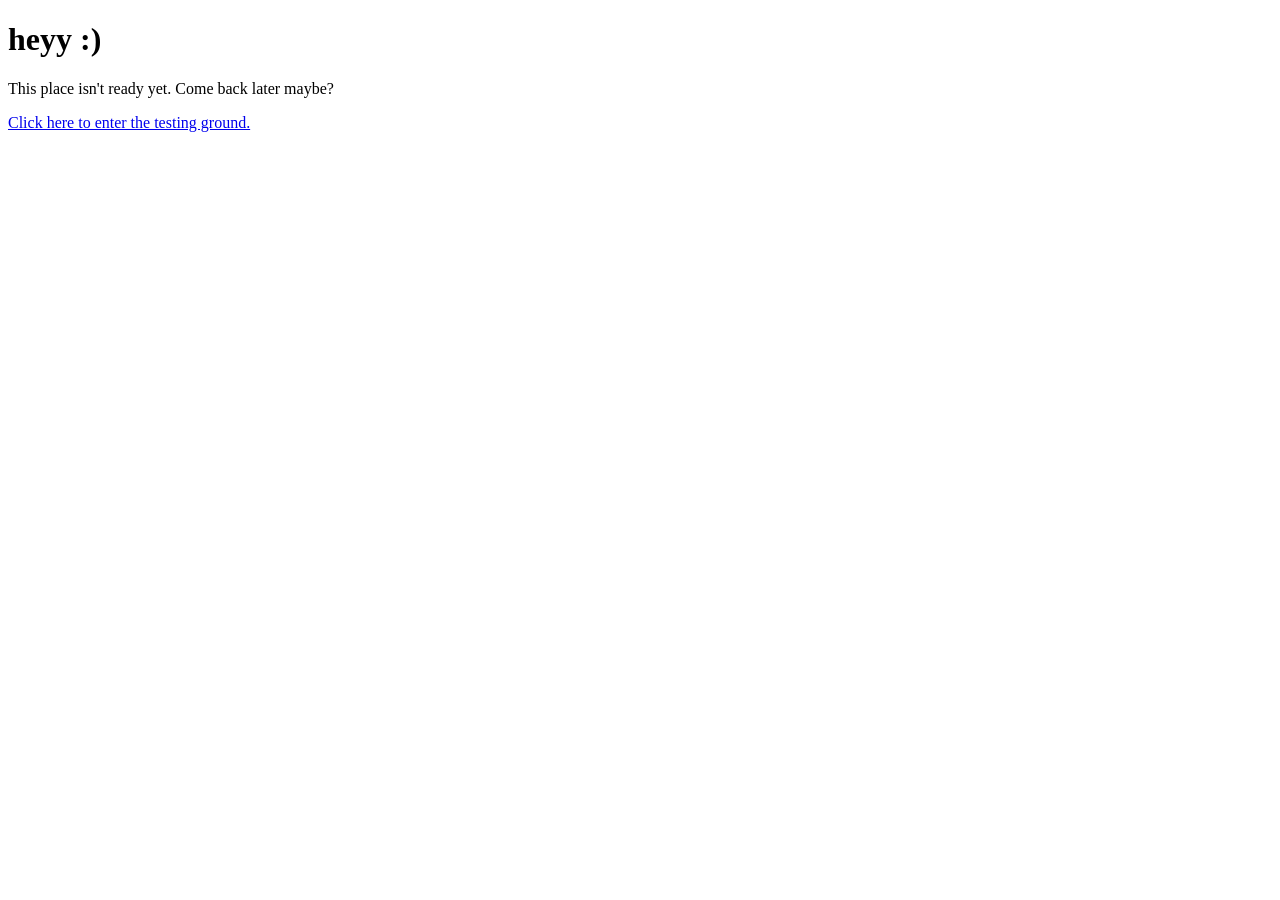
==== index.html @ f4e59d63 "initialization basic and intermediate tutorial pages" ====
<!DOCTYPE html>
<html>
<body>
	<h1>heyy :)</h1>
		<p>This place isn't ready yet. Come back later maybe?</p>
		<a href="htmlCssIntermediate.html">Click here to enter the testing ground.</a>
</body>
</html>
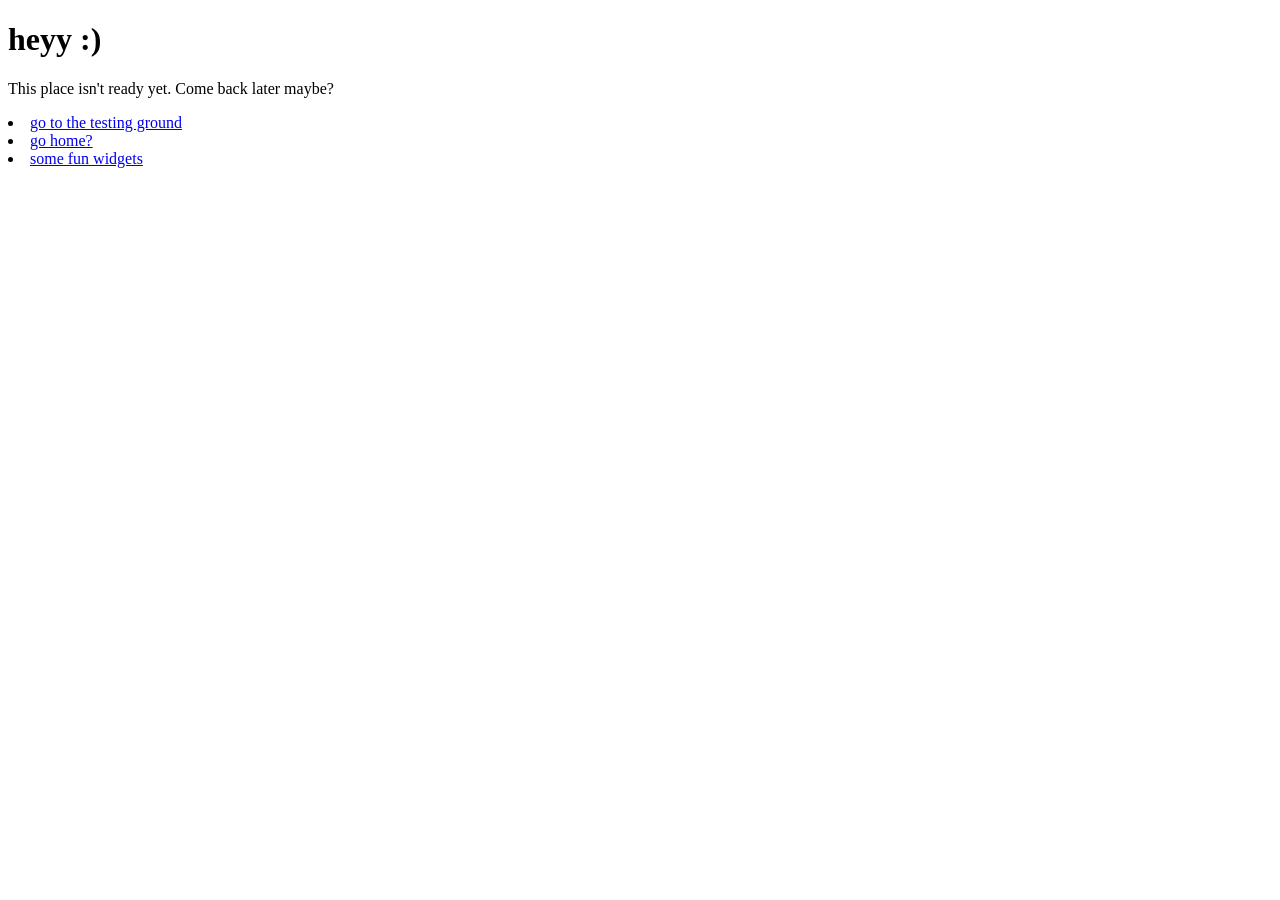
==== commit f88d873d: "fixing index" ====
--- a/index.html
+++ b/index.html
@@ -3,6 +3,8 @@
 <body>
 	<h1>heyy :)</h1>
 		<p>This place isn't ready yet. Come back later maybe?</p>
-		<a href="htmlCssIntermediate.html">Click here to enter the testing ground.</a>
+			<li><a href="htmlCssIntermediate.html">go to the testing ground</a></li>
+			<li><a href="home.html">go home?</a></li>
+			<li><a href="https://old.reddit.com/r/neocities/comments/1miter2/widgets_i_need_widgets/n766w1r/">some fun widgets</a></li>
 </body>
 </html>
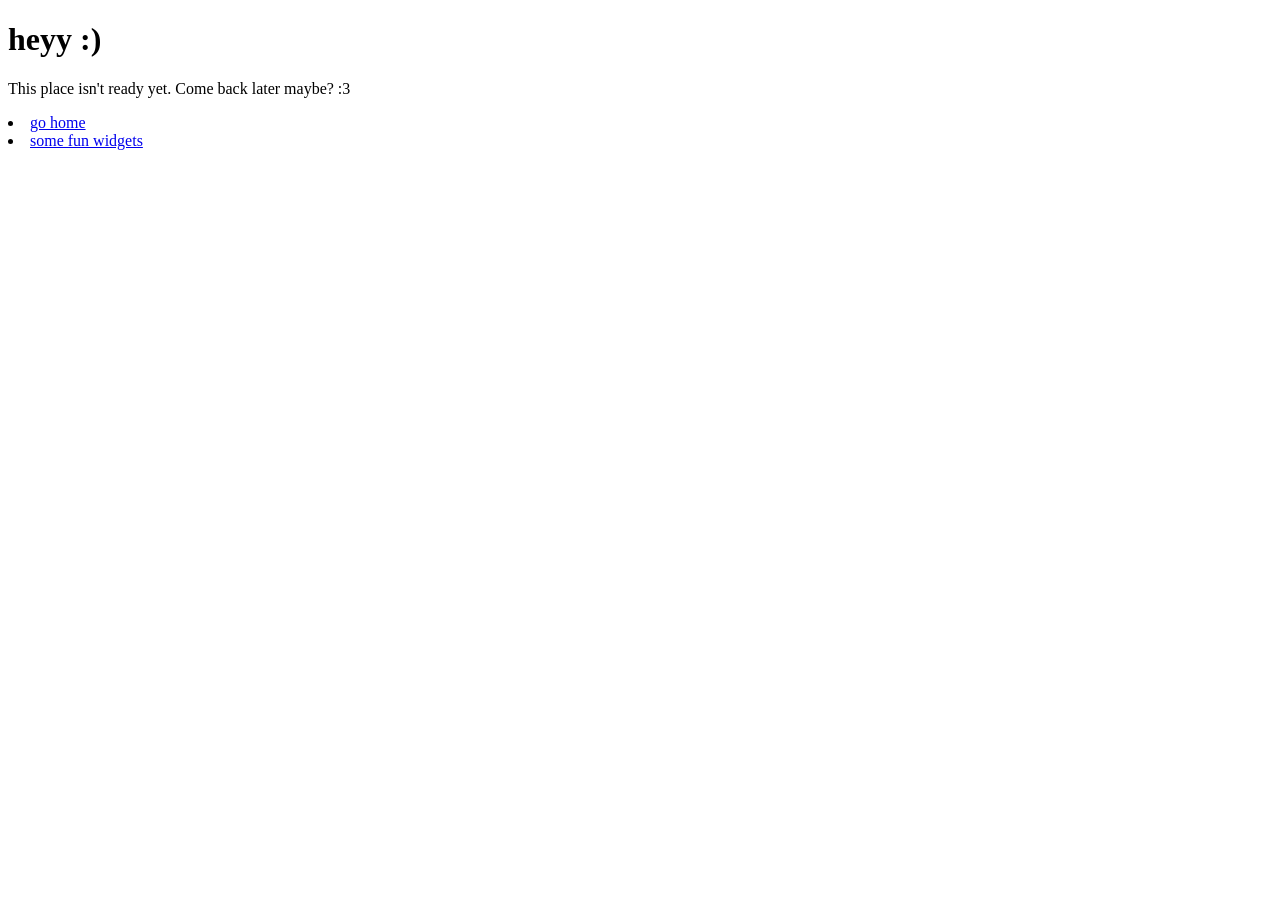
==== commit b93dabb7: "profile pictures to script profiles for what-is-this-place, formatting" ====
--- a/index.html
+++ b/index.html
@@ -2,9 +2,8 @@
 <html>
 <body>
 	<h1>heyy :)</h1>
-		<p>This place isn't ready yet. Come back later maybe?</p>
-			<li><a href="htmlCssIntermediate.html">go to the testing ground</a></li>
-			<li><a href="home.html">go home?</a></li>
+		<p>This place isn't ready yet. Come back later maybe? :3</p>
+			<li><a href="html/home.html">go home</a></li>
 			<li><a href="https://old.reddit.com/r/neocities/comments/1miter2/widgets_i_need_widgets/n766w1r/">some fun widgets</a></li>
 </body>
 </html>
